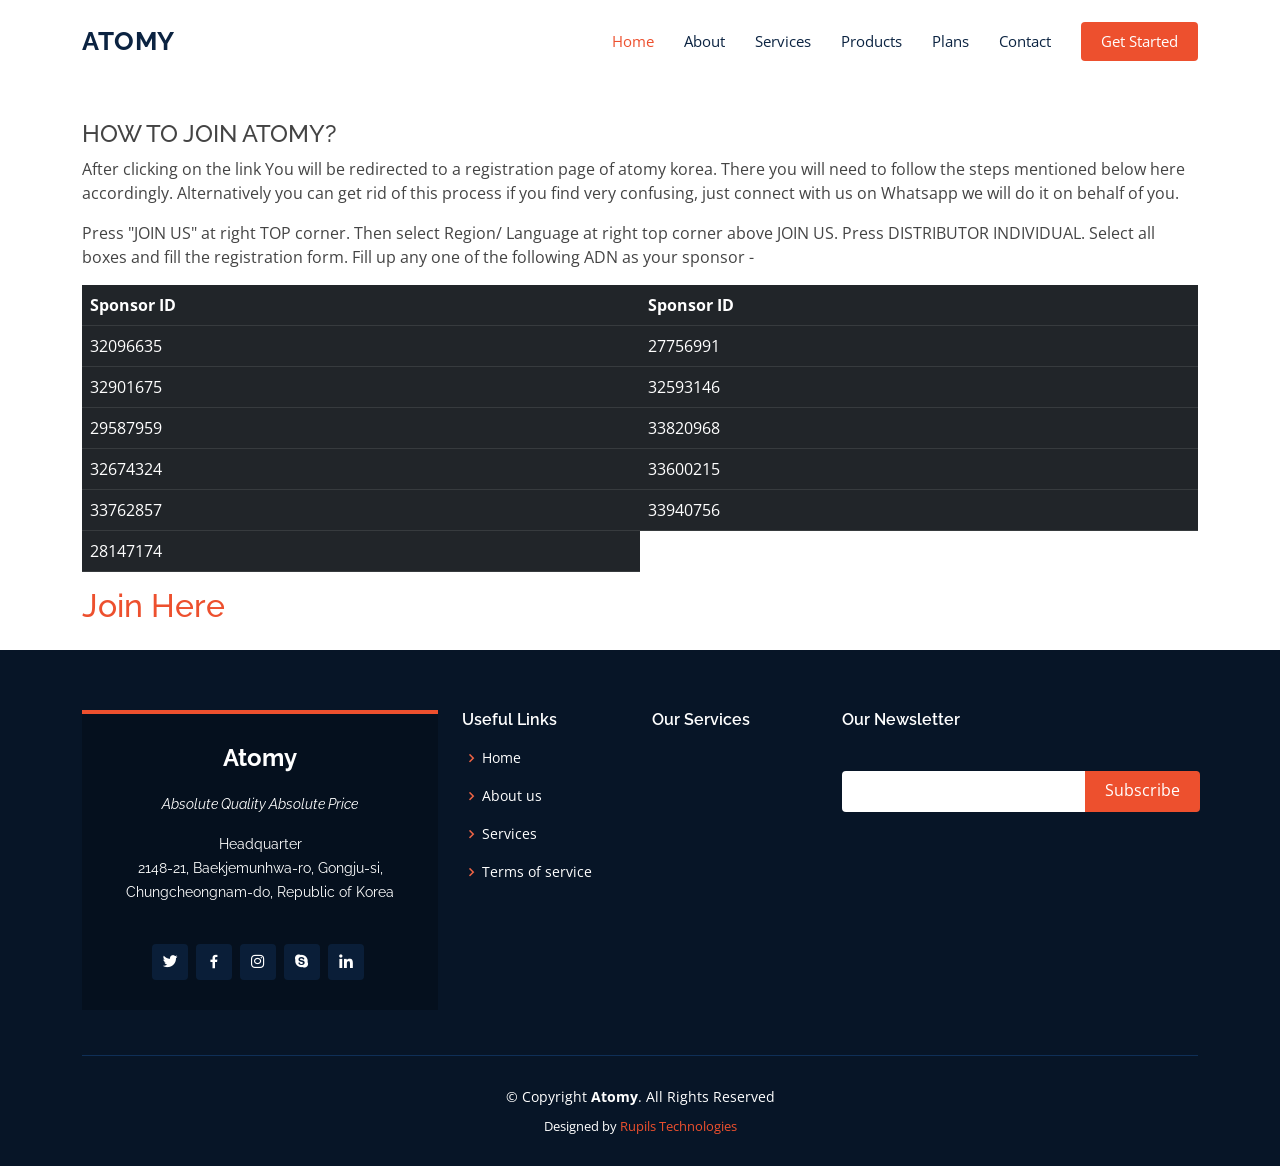
==== joinatomy.html @ 1736ab3d "align JOIN  link" ====
<!DOCTYPE html>
<html lang="en">

<head>
  <meta charset="utf-8">
  <meta content="width=device-width, initial-scale=1.0" name="viewport">

  <title>Atomy Korea</title>
  <meta content="" name="description">
  <meta content="" name="keywords">

  <!-- Favicons -->
  <link href="assets/img/favicon.png" rel="icon">
  <link href="assets/img/apple-touch-icon.png" rel="apple-touch-icon">

  <!-- Google Fonts -->
  <link href="https://fonts.googleapis.com/css?family=Open+Sans:300,300i,400,400i,600,600i,700,700i|Raleway:300,300i,400,400i,500,500i,600,600i,700,700i|Poppins:300,300i,400,400i,500,500i,600,600i,700,700i" rel="stylesheet">

  <!-- Vendor CSS Files -->
  <link href="assets/vendor/animate.css/animate.min.css" rel="stylesheet">
  <link href="assets/vendor/aos/aos.css" rel="stylesheet">
  <link href="assets/vendor/bootstrap/css/bootstrap.min.css" rel="stylesheet">
  <link href="assets/vendor/bootstrap-icons/bootstrap-icons.css" rel="stylesheet">
  <link href="assets/vendor/boxicons/css/boxicons.min.css" rel="stylesheet">
  <link href="assets/vendor/glightbox/css/glightbox.min.css" rel="stylesheet">
  <link href="assets/vendor/remixicon/remixicon.css" rel="stylesheet">
  <link href="assets/vendor/swiper/swiper-bundle.min.css" rel="stylesheet">

  <!-- Template Main CSS File -->
  <link href="assets/css/style.css" rel="stylesheet">

  <!-- =======================================================
  * Template Name: Multi - v4.9.1
  * Template URL: https://bootstrapmade.com/multi-responsive-bootstrap-template/
  * Author: BootstrapMade.com
  * License: https://bootstrapmade.com/license/
  ======================================================== -->
</head>

<body>

  <!-- ======= Header ======= -->
  <header id="header" class="fixed-top">
    <div class="container d-flex align-items-center justify-content-between">

      <h1 class="logo"><a href="index.html">Atomy</a></h1>
      <!-- Uncomment below if you prefer to use an image logo -->
      <!-- <a href="index.html" class="logo"><img src="assets/img/logo.png" alt="" class="img-fluid"></a>-->

      <nav id="navbar" class="navbar">
        <ul>
          <li><a class="nav-link scrollto active" href="#hero">Home</a></li>
          <li><a class="nav-link scrollto" href="#about">About</a></li>
          <li><a class="nav-link scrollto" href="#services">Services</a></li>
          <li><a class="nav-link scrollto " href="#products">Products</a></li>
          <li><a class="nav-link scrollto " href="#products">Plans</a></li>
          
          <!-- <li><a class="nav-link scrollto" href="#team">Team</a></li> -->
          <!-- <li class="dropdown"><a href="#"><span>Drop Down</span> <i class="bi bi-chevron-down"></i></a>
            <ul>
              <li><a href="#">Drop Down 1</a></li>
              <li class="dropdown"><a href="#"><span>Deep Drop Down</span> <i class="bi bi-chevron-right"></i></a>
                <ul>
                  <li><a href="#">Deep Drop Down 1</a></li>
                  <li><a href="#">Deep Drop Down 2</a></li>
                  <li><a href="#">Deep Drop Down 3</a></li>
                  <li><a href="#">Deep Drop Down 4</a></li>
                  <li><a href="#">Deep Drop Down 5</a></li>
                </ul>
              </li>
              <li><a href="#">Drop Down 2</a></li>
              <li><a href="#">Drop Down 3</a></li>
              <li><a href="#">Drop Down 4</a></li>
            </ul>
          </li> -->
          <li><a class="nav-link scrollto" href="#contact">Contact</a></li>
          <li><a class="getstarted scrollto" href="#about">Get Started</a></li>
        </ul>
        <i class="bi bi-list mobile-nav-toggle"></i>
      </nav><!-- .navbar -->

    </div>
  </header><!-- End Header -->

  <main class="mt-5 pt-2">

    <div class="container py-3 mt-5">
      <div class="row">
      <div>
        <h4>HOW TO JOIN ATOMY?</h4>
        <p>After clicking on the link You will be redirected to a registration page of atomy korea.

        There you will need to follow the steps mentioned below here accordingly.
        Alternatively you can get rid of this process if you find very confusing, just connect with us on Whatsapp we will do it on behalf of you.
        </p>

        <p>
          Press "JOIN US" at right TOP corner. Then select Region/ Language at right top  corner above JOIN US. Press DISTRIBUTOR INDIVIDUAL. 
          Select all boxes and fill the registration form. Fill up any one of the following ADN as your sponsor - 

          <!-- <strong><h3>32096635, 27756991, 29587959, 33820968, 32901675, 32593146, 32674324, 33762857, 33940756, 28147174, 33600215</h3></strong> -->
        </p>
        <table class="table table-dark">
          <thead>
            <tr>
              <th scope="col">Sponsor ID</th>
              <th scope="col">Sponsor ID</th>
            </tr>
          </thead>
          <tbody>

          <tr>
            <td>32096635</td>
            <td>27756991</td>            
          </tr>
          <tr>
            <td>32901675</td>
            <td>32593146</td>            
          </tr>
          <tr>
            <td>29587959</td>
            <td>33820968</td>
          </tr>
          <tr>
            <td>32674324</td>
            <td>33600215</td>
          </tr>
          <tr>
            <td>33762857</td>
            <td>33940756</td>
          </tr>
          <tr><td>28147174</td></tr>
          <tr></tr>
          <tr></tr>
          <tr></tr>
        </tbody>

        </table> 
        <h2>

          <a class="align-self-center mr-3" href="https://www.atomy.com/us/Home/Account/MemberJoin" >Join Here</a>
        </h2>

        <div class="mt-2">
          
        </div>


      </div>
    </div>
  </div>
</main>

  <!-- ======= Footer ======= -->
  <footer id="footer">
    <div class="footer-top">
      <div class="container">
        <div class="row">

          <div class="col-lg-4 col-md-6">
            <div class="footer-info">
              <h3>Atomy</h3>
              <p class="pb-3"><em>Absolute Quality Absolute Price</em></p>
              <p>
                Headquarter <br>
                2148-21, Baekjemunhwa-ro, Gongju-si, <br> Chungcheongnam-do, Republic of Korea<br><br>
                <!-- <strong>Phone:</strong> +1 5589 55488 55<br> -->
                <!-- <strong>Email:</strong> info@example.com<br> -->
              </p>
              <div class="social-links mt-3">
                <a href="#" class="twitter"><i class="bx bxl-twitter"></i></a>
                <a href="#" class="facebook"><i class="bx bxl-facebook"></i></a>
                <a href="#" class="instagram"><i class="bx bxl-instagram"></i></a>
                <a href="#" class="google-plus"><i class="bx bxl-skype"></i></a>
                <a href="#" class="linkedin"><i class="bx bxl-linkedin"></i></a>
              </div>
            </div>
          </div>

          <div class="col-lg-2 col-md-6 footer-links">
            <h4>Useful Links</h4>
            <ul>
              <li><i class="bx bx-chevron-right"></i> <a href="#">Home</a></li>
              <li><i class="bx bx-chevron-right"></i> <a href="#">About us</a></li>
              <li><i class="bx bx-chevron-right"></i> <a href="#">Services</a></li>
              <li><i class="bx bx-chevron-right"></i> <a href="#">Terms of service</a></li>
              <!-- <li><i class="bx bx-chevron-right"></i> <a href="#">Privacy policy</a></li> -->
            </ul>
          </div>

          <div class="col-lg-2 col-md-6 footer-links">
            <h4>Our Services</h4>
            <ul>
              <!-- <li><i class="bx bx-chevron-right"></i> <a href="#">Web Design</a></li>
              <li><i class="bx bx-chevron-right"></i> <a href="#">Web Development</a></li>
              <li><i class="bx bx-chevron-right"></i> <a href="#">Product Management</a></li>
              <li><i class="bx bx-chevron-right"></i> <a href="#">Marketing</a></li>
              <li><i class="bx bx-chevron-right"></i> <a href="#">Graphic Design</a></li> -->
            </ul>
          </div>

          <div class="col-lg-4 col-md-6 footer-newsletter">
            <h4>Our Newsletter</h4>
            <p></p>
            <form action="" method="post">
              <input type="email" name="email"><input type="submit" value="Subscribe">
            </form>

          </div>

        </div>
      </div>
    </div>

    <div class="container">
      <div class="copyright">
        &copy; Copyright <strong><span>Atomy</span></strong>. All Rights Reserved
      </div>
      <div class="credits">
        <!-- All the links in the footer should remain intact. -->
        <!-- You can delete the links only if you purchased the pro version. -->
        <!-- Licensing information: https://bootstrapmade.com/license/ -->
        <!-- Purchase the pro version with working PHP/AJAX contact form: https://bootstrapmade.com/multi-responsive-bootstrap-template/ -->
        Designed by <a href="https://rupils.in/">Rupils Technologies</a>
      </div>
    </div>
  </footer><!-- End Footer -->

  <div id="preloader"></div>
  <a href="#" class="back-to-top d-flex align-items-center justify-content-center"><i class="bi bi-arrow-up-short"></i></a>

  <!-- Vendor JS Files -->
  <script src="assets/vendor/purecounter/purecounter_vanilla.js"></script>
  <script src="assets/vendor/aos/aos.js"></script>
  <script src="assets/vendor/bootstrap/js/bootstrap.bundle.min.js"></script>
  <script src="assets/vendor/glightbox/js/glightbox.min.js"></script>
  <script src="assets/vendor/isotope-layout/isotope.pkgd.min.js"></script>
  <script src="assets/vendor/swiper/swiper-bundle.min.js"></script>
  <script src="assets/vendor/php-email-form/validate.js"></script>

  <!-- Template Main JS File -->
  <script src="assets/js/main.js"></script>

</body>

</html>
---- assets/css/style.css ----
/**
* Template Name: Multi - v4.9.1
* Template URL: https://bootstrapmade.com/multi-responsive-bootstrap-template/
* Author: BootstrapMade.com
* License: https://bootstrapmade.com/license/
*/

/*--------------------------------------------------------------
# General
--------------------------------------------------------------*/
body {
  font-family: "Open Sans", sans-serif;
  color: #444444;
}

a {
  color: #ed502e;
  text-decoration: none;
}

a:hover {
  color: #f1775d;
  text-decoration: none;
}

h1,
h2,
h3,
h4,
h5,
h6 {
  font-family: "Raleway", sans-serif;
}

/*--------------------------------------------------------------
# Preloader
--------------------------------------------------------------*/
#preloader {
  position: fixed;
  top: 0;
  left: 0;
  right: 0;
  bottom: 0;
  z-index: 9999;
  overflow: hidden;
  background: #fff;
}

#preloader:before {
  content: "";
  position: fixed;
  top: calc(50% - 30px);
  left: calc(50% - 30px);
  border: 6px solid #ed502e;
  border-top-color: white;
  border-radius: 50%;
  width: 60px;
  height: 60px;
  -webkit-animation: animate-preloader 1s linear infinite;
  animation: animate-preloader 1s linear infinite;
}

@-webkit-keyframes animate-preloader {
  0% {
    transform: rotate(0deg);
  }

  100% {
    transform: rotate(360deg);
  }
}

@keyframes animate-preloader {
  0% {
    transform: rotate(0deg);
  }

  100% {
    transform: rotate(360deg);
  }
}

/*--------------------------------------------------------------
# Back to top button
--------------------------------------------------------------*/
.back-to-top {
  position: fixed;
  visibility: hidden;
  opacity: 0;
  right: 15px;
  bottom: 15px;
  z-index: 996;
  background: #ed502e;
  width: 40px;
  height: 40px;
  border-radius: 4px;
  transition: all 0.4s;
}

.back-to-top i {
  font-size: 28px;
  color: #fff;
  line-height: 0;
}

.back-to-top:hover {
  background: #f06f54;
  color: #fff;
}

.back-to-top.active {
  visibility: visible;
  opacity: 1;
}

/*--------------------------------------------------------------
# Header
--------------------------------------------------------------*/
#header {
  background: #fff;
  transition: all 0.5s;
  z-index: 997;
  padding: 20px 0;
}

#header.header-scrolled {
  padding: 12px 0;
  box-shadow: 0px 2px 15px rgba(0, 0, 0, 0.1);
}

#header .logo {
  font-size: 26px;
  margin: 0;
  padding: 0;
  line-height: 1;
  font-weight: 700;
  letter-spacing: 0.5px;
  text-transform: uppercase;
}

#header .logo a {
  color: #0b2341;
}

#header .logo img {
  max-height: 40px;
}

/*--------------------------------------------------------------
# Navigation Menu
--------------------------------------------------------------*/
/**
* Desktop Navigation 
*/
.navbar {
  padding: 0;
}

.navbar ul {
  margin: 0;
  padding: 0;
  display: flex;
  list-style: none;
  align-items: center;
}

.navbar li {
  position: relative;
}

.navbar a,
.navbar a:focus {
  display: flex;
  align-items: center;
  justify-content: space-between;
  padding: 10px 0 10px 30px;
  font-size: 15px;
  color: #0b2341;
  white-space: nowrap;
  transition: 0.3s;
}

.navbar a i,
.navbar a:focus i {
  font-size: 12px;
  line-height: 0;
  margin-left: 5px;
}

.navbar a:hover,
.navbar .active,
.navbar .active:focus,
.navbar li:hover>a {
  color: #ed502e;
}

.navbar .getstarted,
.navbar .getstarted:focus {
  background: #ed502e;
  padding: 8px 20px;
  margin-left: 30px;
  border-radius: 4px;
  color: #fff;
}

.navbar .getstarted:hover,
.navbar .getstarted:focus:hover {
  color: #fff;
  background: #ef6445;
}

.navbar .dropdown ul {
  display: block;
  position: absolute;
  left: 14px;
  top: calc(100% + 30px);
  margin: 0;
  padding: 10px 0;
  z-index: 99;
  opacity: 0;
  visibility: hidden;
  background: #fff;
  box-shadow: 0px 0px 30px rgba(127, 137, 161, 0.25);
  transition: 0.3s;
}

.navbar .dropdown ul li {
  min-width: 200px;
}

.navbar .dropdown ul a {
  padding: 10px 20px;
  text-transform: none;
}

.navbar .dropdown ul a i {
  font-size: 12px;
}

.navbar .dropdown ul a:hover,
.navbar .dropdown ul .active:hover,
.navbar .dropdown ul li:hover>a {
  color: #ed502e;
}

.navbar .dropdown:hover>ul {
  opacity: 1;
  top: 100%;
  visibility: visible;
}

.navbar .dropdown .dropdown ul {
  top: 0;
  left: calc(100% - 30px);
  visibility: hidden;
}

.navbar .dropdown .dropdown:hover>ul {
  opacity: 1;
  top: 0;
  left: 100%;
  visibility: visible;
}

@media (max-width: 1366px) {
  .navbar .dropdown .dropdown ul {
    left: -90%;
  }

  .navbar .dropdown .dropdown:hover>ul {
    left: -100%;
  }
}

/**
* Mobile Navigation 
*/
.mobile-nav-toggle {
  color: #0b2341;
  font-size: 28px;
  cursor: pointer;
  display: none;
  line-height: 0;
  transition: 0.5s;
}

.mobile-nav-toggle.bi-x {
  color: #fff;
}

@media (max-width: 991px) {
  .mobile-nav-toggle {
    display: block;
  }

  .navbar ul {
    display: none;
  }
}

.navbar-mobile {
  position: fixed;
  overflow: hidden;
  top: 0;
  right: 0;
  left: 0;
  bottom: 0;
  background: rgba(4, 12, 21, 0.9);
  transition: 0.3s;
  z-index: 999;
}

.navbar-mobile .mobile-nav-toggle {
  position: absolute;
  top: 15px;
  right: 15px;
}

.navbar-mobile ul {
  display: block;
  position: absolute;
  top: 55px;
  right: 15px;
  bottom: 15px;
  left: 15px;
  padding: 10px 0;
  background-color: #fff;
  overflow-y: auto;
  transition: 0.3s;
}

.navbar-mobile a,
.navbar-mobile a:focus {
  padding: 10px 20px;
  font-size: 15px;
  color: #0b2341;
}

.navbar-mobile a:hover,
.navbar-mobile .active,
.navbar-mobile li:hover>a {
  color: #ed502e;
}

.navbar-mobile .getstarted,
.navbar-mobile .getstarted:focus {
  margin: 15px;
}

.navbar-mobile .dropdown ul {
  position: static;
  display: none;
  margin: 10px 20px;
  padding: 10px 0;
  z-index: 99;
  opacity: 1;
  visibility: visible;
  background: #fff;
  box-shadow: 0px 0px 30px rgba(127, 137, 161, 0.25);
}

.navbar-mobile .dropdown ul li {
  min-width: 200px;
}

.navbar-mobile .dropdown ul a {
  padding: 10px 20px;
}

.navbar-mobile .dropdown ul a i {
  font-size: 12px;
}

.navbar-mobile .dropdown ul a:hover,
.navbar-mobile .dropdown ul .active:hover,
.navbar-mobile .dropdown ul li:hover>a {
  color: #ed502e;
}

.navbar-mobile .dropdown>.dropdown-active {
  display: block;
}

/*--------------------------------------------------------------
# Hero Section
--------------------------------------------------------------*/
#hero {
  width: 100%;
  height: 100vh;
  background-color: rgba(4, 12, 21, 0.8);
  overflow: hidden;
  position: relative;
}

#hero .carousel,
#hero .carousel-inner,
#hero .carousel-item,
#hero .carousel-item::before {
  position: absolute;
  top: 0;
  right: 0;
  left: 0;
  bottom: 0;
}

#hero .carousel-item {
  background-size: cover;
  background-position: top center;
  background-repeat: no-repeat;
}

#hero .carousel-item::before {
  content: "";
  background-color: rgba(4, 12, 21, 0.5);
}

#hero .carousel-container {
  display: flex;
  align-items: center;
  position: absolute;
  bottom: 0;
  top: 82px;
  left: 50px;
  right: 50px;
}

#hero h2 {
  color: #fff;
  margin: 0;
  font-size: 48px;
  font-weight: 700;
}

#hero p {
  -webkit-animation-delay: 0.4s;
  animation-delay: 0.4s;
  color: #fff;
  margin-top: 10px;
}

@media (min-width: 1200px) {
  #hero p {
    width: 50%;
  }
}

#hero .carousel-inner .carousel-item {
  transition-property: opacity;
  background-position: center top;
}

#hero .carousel-inner .carousel-item,
#hero .carousel-inner .active.carousel-item-start,
#hero .carousel-inner .active.carousel-item-end {
  opacity: 0;
}

#hero .carousel-inner .active,
#hero .carousel-inner .carousel-item-next.carousel-item-start,
#hero .carousel-inner .carousel-item-prev.carousel-item-end {
  opacity: 1;
  transition: 0.5s;
}

#hero .carousel-inner .carousel-item-next,
#hero .carousel-inner .carousel-item-prev,
#hero .carousel-inner .active.carousel-item-start,
#hero .carousel-inner .active.carousel-item-end {
  left: 0;
  transform: translate3d(0, 0, 0);
}

#hero .carousel-control-next-icon,
#hero .carousel-control-prev-icon {
  background: none;
  font-size: 30px;
  line-height: 0;
  width: auto;
  height: auto;
  background: rgba(255, 255, 255, 0.2);
  border-radius: 50px;
  transition: 0.3s;
  color: rgba(255, 255, 255, 0.5);
  width: 54px;
  height: 54px;
  display: flex;
  align-items: center;
  justify-content: center;
}

#hero .carousel-control-next-icon:hover,
#hero .carousel-control-prev-icon:hover {
  background: rgba(255, 255, 255, 0.3);
  color: rgba(255, 255, 255, 0.8);
}

#hero .carousel-indicators li {
  cursor: pointer;
  background: #fff;
  overflow: hidden;
  border: 0;
  width: 12px;
  height: 12px;
  border-radius: 50px;
  opacity: 0.6;
  transition: 0.3s;
}

#hero .carousel-indicators li.active {
  opacity: 1;
  background: #ed502e;
}

#hero .btn-get-started {
  font-family: "Raleway", sans-serif;
  font-weight: 500;
  font-size: 14px;
  letter-spacing: 1px;
  display: inline-block;
  padding: 14px 32px;
  border-radius: 4px;
  transition: 0.5s;
  line-height: 1;
  color: #fff;
  -webkit-animation-delay: 0.8s;
  animation-delay: 0.8s;
  background: #ed502e;
  margin-top: 15px;
}

#hero .btn-get-started:hover {
  background: #ef6445;
}

@media (max-width: 992px) {
  #hero {
    height: 100vh;
  }

  #hero .carousel-container {
    text-align: center;
    top: 74px;
  }
}

@media (max-width: 768px) {
  #hero h2 {
    font-size: 30px;
  }
}

@media (min-width: 1024px) {

  #hero .carousel-control-prev,
  #hero .carousel-control-next {
    width: 5%;
  }
}

@media (max-height: 500px) {
  #hero {
    height: 120vh;
  }
}

/*--------------------------------------------------------------
# Sections General
--------------------------------------------------------------*/
section {
  padding: 60px 0;
}

.section-bg {
  background-color: #f6f9fd;
}

.section-title {
  padding-bottom: 40px;
}

.section-title h2 {
  font-size: 14px;
  font-weight: 500;
  padding: 0;
  line-height: 1px;
  margin: 0 0 5px 0;
  letter-spacing: 2px;
  text-transform: uppercase;
  color: #aaaaaa;
  font-family: "Poppins", sans-serif;
}

.section-title h2::after {
  content: "";
  width: 120px;
  height: 1px;
  display: inline-block;
  background: #f38b74;
  margin: 4px 10px;
}

.section-title p {
  margin: 0;
  margin: 0;
  font-size: 36px;
  font-weight: 700;
  text-transform: uppercase;
  font-family: "Poppins", sans-serif;
  color: #0f2f57;
}

/*--------------------------------------------------------------
# About
--------------------------------------------------------------*/
.about .content h3 {
  font-weight: 600;
  font-size: 26px;
}

.about .content ul {
  list-style: none;
  padding: 0;
}

.about .content ul li {
  padding-left: 28px;
  position: relative;
}

.about .content ul li+li {
  margin-top: 10px;
}

.about .content ul i {
  position: absolute;
  left: 0;
  top: 2px;
  font-size: 20px;
  color: #ed502e;
  line-height: 1;
}

.about .content p:last-child {
  margin-bottom: 0;
}

.about .content .btn-learn-more {
  font-family: "Raleway", sans-serif;
  font-weight: 600;
  font-size: 14px;
  letter-spacing: 1px;
  display: inline-block;
  padding: 12px 32px;
  border-radius: 5px;
  transition: 0.3s;
  line-height: 1;
  color: #ed502e;
  -webkit-animation-delay: 0.8s;
  animation-delay: 0.8s;
  margin-top: 6px;
  border: 2px solid #ed502e;
}

.about .content .btn-learn-more:hover {
  background: #ed502e;
  color: #fff;
  text-decoration: none;
}

/*--------------------------------------------------------------
# Counts
--------------------------------------------------------------*/
.counts {
  padding-top: 0;
}

.counts .count-box {
  box-shadow: -10px -5px 40px 0 rgba(0, 0, 0, 0.1);
  padding: 30px;
  width: 100%;
}

.counts .count-box i {
  display: block;
  font-size: 30px;
  color: #ed502e;
  float: left;
}

.counts .count-box span {
  font-size: 42px;
  line-height: 24px;
  display: block;
  font-weight: 700;
  color: #0b2341;
  margin-left: 50px;
}

.counts .count-box p {
  padding: 30px 0 0 0;
  margin: 0;
  font-family: "Raleway", sans-serif;
  font-size: 14px;
}

.counts .count-box a {
  font-weight: 600;
  display: block;
  margin-top: 20px;
  color: #164682;
  font-size: 15px;
  font-family: "Poppins", sans-serif;
  transition: ease-in-out 0.3s;
}

.counts .count-box a:hover {
  color: #2169c4;
}

/*--------------------------------------------------------------
# Why Us
--------------------------------------------------------------*/
.why-us {
  padding: 0;
}

.why-us .content {
  padding: 60px 100px 0 100px;
}

.why-us .content h3 {
  font-weight: 400;
  font-size: 34px;
  color: #123a6d;
}

.why-us .content h4 {
  font-size: 20px;
  font-weight: 700;
  margin-top: 5px;
}

.why-us .content p {
  font-size: 15px;
  color: #848484;
}

.why-us .video-box {
  background-size: cover;
  background-repeat: no-repeat;
  background-position: center center;
  min-height: 400px;
  position: relative;
}

.why-us .accordion-list {
  padding: 0 100px 60px 100px;
}

.why-us .accordion-list ul {
  padding: 0;
  list-style: none;
}

.why-us .accordion-list li+li {
  margin-top: 15px;
}

.why-us .accordion-list li {
  padding: 20px;
  background: #fff;
  border-radius: 4px;
}

.why-us .accordion-list a {
  display: block;
  position: relative;
  font-family: "Poppins", sans-serif;
  font-size: 16px;
  line-height: 24px;
  font-weight: 500;
  padding-right: 30px;
  outline: none;
  color: #0b2341;
  cursor: pointer;
}

.why-us .accordion-list span {
  color: #ed502e;
  font-weight: 600;
  font-size: 18px;
  padding-right: 10px;
}

.why-us .accordion-list i {
  font-size: 24px;
  position: absolute;
  right: 0;
  top: 0;
}

.why-us .accordion-list p {
  margin-bottom: 0;
  padding: 10px 0 0 0;
}

.why-us .accordion-list .icon-show {
  display: none;
}

.why-us .accordion-list a.collapsed {
  color: #0b2341;
}

.why-us .accordion-list a.collapsed:hover {
  color: #ed502e;
}

.why-us .accordion-list a.collapsed .icon-show {
  display: inline-block;
}

.why-us .accordion-list a.collapsed .icon-close {
  display: none;
}

.why-us .play-btn {
  width: 94px;
  height: 94px;
  background: radial-gradient(#ed502e 50%, rgba(237, 80, 46, 0.4) 52%);
  border-radius: 50%;
  display: block;
  position: absolute;
  left: calc(50% - 47px);
  top: calc(50% - 47px);
  overflow: hidden;
}

.why-us .play-btn::after {
  content: "";
  position: absolute;
  left: 50%;
  top: 50%;
  transform: translateX(-40%) translateY(-50%);
  width: 0;
  height: 0;
  border-top: 10px solid transparent;
  border-bottom: 10px solid transparent;
  border-left: 15px solid #fff;
  z-index: 100;
  transition: all 400ms cubic-bezier(0.55, 0.055, 0.675, 0.19);
}

.why-us .play-btn::before {
  content: "";
  position: absolute;
  width: 120px;
  height: 120px;
  -webkit-animation-delay: 0s;
  animation-delay: 0s;
  -webkit-animation: pulsate-btn 2s;
  animation: pulsate-btn 2s;
  -webkit-animation-direction: forwards;
  animation-direction: forwards;
  -webkit-animation-iteration-count: infinite;
  animation-iteration-count: infinite;
  -webkit-animation-timing-function: steps;
  animation-timing-function: steps;
  opacity: 1;
  border-radius: 50%;
  border: 5px solid rgba(237, 80, 46, 0.7);
  top: -15%;
  left: -15%;
  background: rgba(198, 16, 0, 0);
}

.why-us .play-btn:hover::after {
  border-left: 15px solid #ed502e;
  transform: scale(20);
}

.why-us .play-btn:hover::before {
  content: "";
  position: absolute;
  left: 50%;
  top: 50%;
  transform: translateX(-40%) translateY(-50%);
  width: 0;
  height: 0;
  border: none;
  border-top: 10px solid transparent;
  border-bottom: 10px solid transparent;
  border-left: 15px solid #fff;
  z-index: 200;
  -webkit-animation: none;
  animation: none;
  border-radius: 0;
}

@media (max-width: 1024px) {

  .why-us .content,
  .why-us .accordion-list {
    padding-left: 0;
    padding-right: 0;
  }
}

@media (max-width: 992px) {
  .why-us .content {
    padding-top: 30px;
  }

  .why-us .accordion-list {
    padding-bottom: 30px;
  }
}

@-webkit-keyframes pulsate-btn {
  0% {
    transform: scale(0.6, 0.6);
    opacity: 1;
  }

  100% {
    transform: scale(1, 1);
    opacity: 0;
  }
}

@keyframes pulsate-btn {
  0% {
    transform: scale(0.6, 0.6);
    opacity: 1;
  }

  100% {
    transform: scale(1, 1);
    opacity: 0;
  }
}

/*--------------------------------------------------------------
# Services
--------------------------------------------------------------*/
.services .icon-box {
  text-align: center;
  background: #fefefe;
  box-shadow: 0px 5px 90px 0px rgba(110, 123, 131, 0.1);
  padding: 80px 20px;
  transition: all ease-in-out 0.3s;
}

.services .icon-box .icon {
  margin: 0 auto;
  width: 64px;
  height: 64px;
  background: #ed502e;
  border-radius: 5px;
  transition: all 0.3s ease-out 0s;
  display: flex;
  align-items: center;
  justify-content: center;
  margin-bottom: 20px;
  transform-style: preserve-3d;
  position: relative;
  z-index: 2;
}

.services .icon-box .icon i {
  color: #fff;
  font-size: 28px;
}

.services .icon-box .icon::before {
  position: absolute;
  content: "";
  left: -8px;
  top: -8px;
  height: 100%;
  width: 100%;
  background: #f9c6bb;
  border-radius: 5px;
  transition: all 0.3s ease-out 0s;
  transform: translateZ(-1px);
  z-index: 1;
}

.services .icon-box h4 {
  font-weight: 700;
  margin-bottom: 15px;
  font-size: 24px;
}

.services .icon-box h4 a {
  color: #0b2341;
}

.services .icon-box p {
  line-height: 24px;
  font-size: 14px;
  margin-bottom: 0;
}

.services .icon-box:hover {
  background: #ed502e;
  border-color: #ed502e;
}

.services .icon-box:hover .icon {
  background: #fff;
}

.services .icon-box:hover .icon i {
  color: #ed502e;
}

.services .icon-box:hover .icon::before {
  background: #f1775d;
}

.services .icon-box:hover h4 a,
.services .icon-box:hover p {
  color: #fff;
}

/*--------------------------------------------------------------
# Testimonials
--------------------------------------------------------------*/
.testimonials .testimonial-wrap {
  padding-left: 50px;
}

.testimonials .testimonials-carousel,
.testimonials .testimonials-slider {
  overflow: hidden;
}

.testimonials .testimonial-item {
  box-sizing: content-box;
  padding: 30px 30px 30px 60px;
  margin: 30px 15px;
  min-height: 200px;
  box-shadow: 0px 0px 20px 0px rgba(11, 35, 65, 0.1);
  position: relative;
  background: #fff;
}

.testimonials .testimonial-item .testimonial-img {
  width: 90px;
  border-radius: 10px;
  border: 6px solid #fff;
  position: absolute;
  left: -45px;
}

.testimonials .testimonial-item h3 {
  font-size: 18px;
  font-weight: bold;
  margin: 10px 0 5px 0;
  color: #111;
}

.testimonials .testimonial-item h4 {
  font-size: 14px;
  color: #999;
  margin: 0;
}

.testimonials .testimonial-item .quote-icon-left,
.testimonials .testimonial-item .quote-icon-right {
  color: #fdedea;
  font-size: 26px;
}

.testimonials .testimonial-item .quote-icon-left {
  display: inline-block;
  left: -5px;
  position: relative;
}

.testimonials .testimonial-item .quote-icon-right {
  display: inline-block;
  right: -5px;
  position: relative;
  top: 10px;
}

.testimonials .testimonial-item p {
  font-style: italic;
  margin: 15px auto 15px auto;
}

.testimonials .swiper-pagination {
  margin-top: 20px;
  position: relative;
}

.testimonials .swiper-pagination .swiper-pagination-bullet {
  width: 12px;
  height: 12px;
  background-color: #fff;
  opacity: 1;
  border: 1px solid #ed502e;
}

.testimonials .swiper-pagination .swiper-pagination-bullet-active {
  background-color: #ed502e;
}

/*--------------------------------------------------------------
# Cta
--------------------------------------------------------------*/
.cta {
  padding: 80px 0;
  background: #0b2341;
}

.cta h3 {
  color: #fff;
  font-size: 28px;
  font-weight: 700;
}

.cta p {
  color: #fff;
}

.cta .cta-btn {
  font-family: "Raleway", sans-serif;
  font-weight: 600;
  font-size: 14px;
  letter-spacing: 1px;
  display: inline-block;
  padding: 10px 35px;
  border-radius: 4px;
  transition: 0.5s;
  margin-top: 10px;
  border: 2px solid #ed502e;
  color: #fff;
}

.cta .cta-btn:hover {
  background: #ed502e;
  border: 2px solid #ed502e;
}

/*--------------------------------------------------------------
# Portfolio
--------------------------------------------------------------*/
.portfolio #portfolio-flters {
  padding: 0;
  margin: 0 auto 25px auto;
  list-style: none;
  text-align: center;
  border-radius: 50px;
}

.portfolio #portfolio-flters li {
  cursor: pointer;
  display: inline-block;
  padding: 10px 15px;
  font-size: 14px;
  font-weight: 600;
  line-height: 1;
  text-transform: uppercase;
  color: #0b2341;
  margin-bottom: 5px;
  transition: all 0.3s ease-in-out;
}

.portfolio #portfolio-flters li:hover,
.portfolio #portfolio-flters li.filter-active {
  color: #ed502e;
}

.portfolio #portfolio-flters li:last-child {
  margin-right: 0;
}

.portfolio .portfolio-item {
  margin-bottom: 30px;
}

.portfolio .portfolio-item .portfolio-info {
  opacity: 0;
  position: absolute;
  left: 30px;
  right: 30px;
  bottom: 0;
  z-index: 3;
  transition: all ease-in-out 0.3s;
  background: rgba(255, 255, 255, 0.9);
  padding: 15px;
}

.portfolio .portfolio-item .portfolio-info h4 {
  font-size: 18px;
  color: #fff;
  font-weight: 600;
  color: #0b2341;
}

.portfolio .portfolio-item .portfolio-info p {
  color: #1a5298;
  font-size: 14px;
  margin-bottom: 0;
}

.portfolio .portfolio-item .portfolio-info .preview-link,
.portfolio .portfolio-item .portfolio-info .details-link {
  position: absolute;
  right: 40px;
  font-size: 24px;
  top: calc(50% - 18px);
  color: #123a6d;
}

.portfolio .portfolio-item .portfolio-info .preview-link:hover,
.portfolio .portfolio-item .portfolio-info .details-link:hover {
  color: #ed502e;
}

.portfolio .portfolio-item .portfolio-info .details-link {
  right: 10px;
}

.portfolio .portfolio-item .portfolio-links {
  opacity: 0;
  left: 0;
  right: 0;
  text-align: center;
  z-index: 3;
  position: absolute;
  transition: all ease-in-out 0.3s;
}

.portfolio .portfolio-item .portfolio-links a {
  color: #fff;
  margin: 0 2px;
  font-size: 28px;
  display: inline-block;
  transition: 0.3s;
}

.portfolio .portfolio-item .portfolio-links a:hover {
  color: #f59f8c;
}

.portfolio .portfolio-item:hover .portfolio-info {
  opacity: 1;
  bottom: 20px;
}

/*--------------------------------------------------------------
# Portfolio Details
--------------------------------------------------------------*/
.portfolio-details {
  padding-top: 40px;
}

.portfolio-details .portfolio-details-slider img {
  width: 100%;
}

.portfolio-details .portfolio-details-slider .swiper-pagination {
  margin-top: 20px;
  position: relative;
}

.portfolio-details .portfolio-details-slider .swiper-pagination .swiper-pagination-bullet {
  width: 12px;
  height: 12px;
  background-color: #fff;
  opacity: 1;
  border: 1px solid #ed502e;
}

.portfolio-details .portfolio-details-slider .swiper-pagination .swiper-pagination-bullet-active {
  background-color: #ed502e;
}

.portfolio-details .portfolio-info {
  padding: 30px;
  box-shadow: 0px 0 30px rgba(11, 35, 65, 0.08);
}

.portfolio-details .portfolio-info h3 {
  font-size: 22px;
  font-weight: 700;
  margin-bottom: 20px;
  padding-bottom: 20px;
  border-bottom: 1px solid #eee;
}

.portfolio-details .portfolio-info ul {
  list-style: none;
  padding: 0;
  font-size: 15px;
}

.portfolio-details .portfolio-info ul li+li {
  margin-top: 10px;
}

.portfolio-details .portfolio-description {
  padding-top: 30px;
}

.portfolio-details .portfolio-description h2 {
  font-size: 26px;
  font-weight: 700;
  margin-bottom: 20px;
}

.portfolio-details .portfolio-description p {
  padding: 0;
}

/*--------------------------------------------------------------
# Team
--------------------------------------------------------------*/
.team .member {
  text-align: center;
  margin-bottom: 20px;
  background: #343a40;
  position: relative;
  overflow: hidden;
}

.team .member .member-info {
  opacity: 0;
  position: absolute;
  bottom: 0;
  top: 0;
  left: 0;
  right: 0;
  transition: 0.2s;
}

.team .member .member-info-content {
  position: absolute;
  left: 50px;
  right: 0;
  bottom: 0;
  transition: bottom 0.4s;
}

.team .member .member-info-content h4 {
  font-weight: 700;
  margin-bottom: 2px;
  font-size: 18px;
  color: #fff;
}

.team .member .member-info-content span {
  font-style: italic;
  display: block;
  font-size: 13px;
  color: #fff;
}

.team .member .social {
  position: absolute;
  left: -50px;
  top: 0;
  bottom: 0;
  width: 50px;
  transition: left ease-in-out 0.3s;
  background: rgba(11, 35, 65, 0.5);
  text-align: center;
}

.team .member .social a {
  transition: color 0.3s;
  display: block;
  color: #fff;
  margin-top: 15px;
}

.team .member .social a:hover {
  color: #ed502e;
}

.team .member .social i {
  font-size: 18px;
  margin: 0 2px;
}

.team .member:hover .member-info {
  background: linear-gradient(0deg, rgba(11, 35, 65, 0.9) 0%, rgba(11, 35, 65, 0.8) 20%, rgba(0, 212, 255, 0) 100%);
  opacity: 1;
  transition: 0.4s;
}

.team .member:hover .member-info-content {
  bottom: 30px;
  transition: bottom 0.4s;
}

.team .member:hover .social {
  left: 0;
  transition: left ease-in-out 0.3s;
}

/*--------------------------------------------------------------
# Pricing
--------------------------------------------------------------*/
.pricing .row {
  padding-top: 40px;
}

.pricing .box {
  padding: 80px 40px;
  margin-bottom: 30px;
  box-shadow: 0px 5px 90px 0px rgba(110, 123, 131, 0.1);
  background: #fff;
  text-align: center;
}

.pricing h3 {
  font-weight: 300;
  margin-bottom: 15px;
  font-size: 28px;
}

.pricing h4 {
  font-size: 46px;
  color: #0b2341;
  font-weight: 400;
  font-family: "Open Sans", sans-serif;
  margin-bottom: 25px;
}

.pricing h4 span {
  color: #bababa;
  font-size: 18px;
  display: block;
}

.pricing ul {
  padding: 0;
  list-style: none;
  color: #999;
  text-align: left;
  line-height: 20px;
}

.pricing ul li {
  padding-bottom: 12px;
}

.pricing ul i {
  color: #ed502e;
  font-size: 18px;
  padding-right: 4px;
}

.pricing ul .na {
  color: #ccc;
}

.pricing ul .na i {
  color: #ccc;
}

.pricing ul .na span {
  text-decoration: line-through;
}

.pricing .get-started-btn {
  display: inline-block;
  padding: 10px 40px 11px 40px;
  border-radius: 4px;
  color: #0b2341;
  transition: none;
  font-size: 14px;
  font-weight: 600;
  transition: 0.3s;
  border: 2px solid #0b2341;
  background: #fff;
}

.pricing .get-started-btn:hover {
  background: #0b2341;
  color: #fff;
}

.pricing .featured {
  z-index: 10;
  padding: 100px 40px;
  border: 4px solid #ed502e;
}

.pricing .featured .get-started-btn {
  background: #ed502e;
  color: #fff;
  border-color: #ed502e;
}

.pricing .featured .get-started-btn:hover {
  background: #ef6445;
}

@media (max-width: 992px) {
  .pricing .box {
    max-width: 60%;
    margin: 0 auto 30px auto;
  }
}

@media (max-width: 767px) {
  .pricing .box {
    max-width: 80%;
    margin: 0 auto 30px auto;
  }
}

@media (max-width: 420px) {
  .pricing .box {
    max-width: 100%;
    margin: 0 auto 30px auto;
  }
}

/*--------------------------------------------------------------
# Frequently Asked Questions
--------------------------------------------------------------*/
.faq .faq-item {
  margin: 20px 0;
  padding: 20px 0;
  border-bottom: 1px solid #e9f1fb;
}

.faq .faq-item i {
  color: #669ee5;
  font-size: 20px;
  float: left;
  line-height: 0;
  padding: 13px 0 0 0;
  margin: 0;
}

.faq .faq-item h4 {
  font-size: 16px;
  line-height: 26px;
  font-weight: 500;
  margin: 0 0 10px 28px;
  font-family: "Poppins", sans-serif;
}

.faq .faq-item p {
  font-size: 15px;
}

/*--------------------------------------------------------------
# Contact
--------------------------------------------------------------*/
.contact .info-box {
  color: #0b2341;
  text-align: center;
  box-shadow: 0 0 30px rgba(214, 215, 216, 0.6);
  padding: 20px 0 30px 0;
  background: #fff;
}

.contact .info-box i {
  font-size: 32px;
  color: #ed502e;
  border-radius: 50%;
  padding: 8px;
  border: 2px dotted #fbdad2;
}

.contact .info-box h3 {
  font-size: 20px;
  color: #777777;
  font-weight: 700;
  margin: 10px 0;
}

.contact .info-box p {
  padding: 0;
  line-height: 24px;
  font-size: 14px;
  margin-bottom: 0;
}

.contact .php-email-form {
  box-shadow: 0 0 30px rgba(214, 215, 216, 0.6);
  padding: 30px;
  background: #fff;
}

.contact .php-email-form .error-message {
  display: none;
  color: #fff;
  background: #ed3c0d;
  text-align: left;
  padding: 15px;
  font-weight: 600;
}

.contact .php-email-form .error-message br+br {
  margin-top: 25px;
}

.contact .php-email-form .sent-message {
  display: none;
  color: #fff;
  background: #18d26e;
  text-align: center;
  padding: 15px;
  font-weight: 600;
}

.contact .php-email-form .loading {
  display: none;
  background: #fff;
  text-align: center;
  padding: 15px;
}

.contact .php-email-form .loading:before {
  content: "";
  display: inline-block;
  border-radius: 50%;
  width: 24px;
  height: 24px;
  margin: 0 10px -6px 0;
  border: 3px solid #18d26e;
  border-top-color: #eee;
  -webkit-animation: animate-loading 1s linear infinite;
  animation: animate-loading 1s linear infinite;
}

.contact .php-email-form input,
.contact .php-email-form textarea {
  border-radius: 0;
  box-shadow: none;
  font-size: 14px;
  border-radius: 4px;
}

.contact .php-email-form input:focus,
.contact .php-email-form textarea:focus {
  border-color: #ed502e;
}

.contact .php-email-form input {
  padding: 10px 15px;
}

.contact .php-email-form textarea {
  padding: 12px 15px;
}

.contact .php-email-form button[type=submit] {
  background: #ed502e;
  border: 0;
  padding: 10px 30px;
  border-radius: 4px;
  color: #fff;
  transition: 0.4s;
}

.contact .php-email-form button[type=submit]:hover {
  background: #ef6445;
}

@-webkit-keyframes animate-loading {
  0% {
    transform: rotate(0deg);
  }

  100% {
    transform: rotate(360deg);
  }
}

@keyframes animate-loading {
  0% {
    transform: rotate(0deg);
  }

  100% {
    transform: rotate(360deg);
  }
}

/*--------------------------------------------------------------
# Breadcrumbs
--------------------------------------------------------------*/
.breadcrumbs {
  padding: 15px 0;
  background: #f6f9fd;
  min-height: 40px;
  margin-top: 82px;
}

@media (max-width: 992px) {
  .breadcrumbs {
    margin-top: 74px;
  }
}

.breadcrumbs h2 {
  font-size: 28px;
  font-weight: 600;
  color: #0b2341;
}

.breadcrumbs ol {
  display: flex;
  flex-wrap: wrap;
  list-style: none;
  padding: 0 0 10px 0;
  margin: 0;
  font-size: 14px;
}

.breadcrumbs ol li+li {
  padding-left: 10px;
}

.breadcrumbs ol li+li::before {
  display: inline-block;
  padding-right: 10px;
  color: #123a6d;
  content: "/";
}

/*--------------------------------------------------------------
# Footer
--------------------------------------------------------------*/
#footer {
  background: #071527;
  padding: 0 0 30px 0;
  color: #fff;
  font-size: 14px;
}

#footer .footer-top {
  padding: 60px 0 30px 0;
}

#footer .footer-top .footer-info {
  margin-bottom: 15px;
  background: #05101e;
  border-top: 4px solid #ed502e;
  text-align: center;
  padding: 30px 20px;
}

#footer .footer-top .footer-info h3 {
  font-size: 24px;
  margin: 0 0 20px 0;
  padding: 2px 0 2px 0;
  line-height: 1;
  font-weight: 700;
}

#footer .footer-top .footer-info p {
  font-size: 14px;
  line-height: 24px;
  margin-bottom: 0;
  font-family: "Raleway", sans-serif;
}

#footer .footer-top .social-links a {
  font-size: 18px;
  display: inline-block;
  color: #fff;
  line-height: 1;
  padding: 8px 0;
  margin-right: 4px;
  border-radius: 4px;
  text-align: center;
  width: 36px;
  height: 36px;
  transition: 0.3s;
  background: #0a1e38;
}

#footer .footer-top .social-links a:hover {
  color: #fff;
  background: #ed502e;
  text-decoration: none;
}

#footer .footer-top h4 {
  font-size: 16px;
  font-weight: 600;
  color: #fff;
  position: relative;
  padding-bottom: 12px;
}

#footer .footer-top .footer-links {
  margin-bottom: 30px;
}

#footer .footer-top .footer-links ul {
  list-style: none;
  padding: 0;
  margin: 0;
}

#footer .footer-top .footer-links ul i {
  padding-right: 2px;
  color: #ef6445;
  font-size: 18px;
  line-height: 1;
}

#footer .footer-top .footer-links ul li {
  padding: 10px 0;
  display: flex;
  align-items: center;
}

#footer .footer-top .footer-links ul li:first-child {
  padding-top: 0;
}

#footer .footer-top .footer-links ul a {
  color: #fff;
  transition: 0.3s;
  display: inline-block;
  line-height: 1;
}

#footer .footer-top .footer-links ul a:hover {
  color: #ef6445;
}

#footer .footer-top .footer-newsletter form {
  margin-top: 30px;
  background: #fff;
  padding: 6px 10px;
  position: relative;
  border-radius: 4px;
}

#footer .footer-top .footer-newsletter form input[type=email] {
  border: 0;
  padding: 4px;
  width: calc(100% - 110px);
}

#footer .footer-top .footer-newsletter form input[type=submit] {
  position: absolute;
  top: 0;
  right: -2px;
  bottom: 0;
  border: 0;
  background: none;
  font-size: 16px;
  padding: 0 20px 2px 20px;
  background: #ed502e;
  color: #fff;
  transition: 0.3s;
  border-radius: 0 4px 4px 0;
}

#footer .footer-top .footer-newsletter form input[type=submit]:hover {
  background: #ef6445;
}

#footer .copyright {
  border-top: 1px solid #0f2f57;
  text-align: center;
  padding-top: 30px;
}

#footer .credits {
  padding-top: 10px;
  text-align: center;
  font-size: 13px;
  color: #fff;
}

@media (max-width: 575px) {
  #footer .footer-top .footer-info {
    margin: -20px 0 30px 0;
  }
}
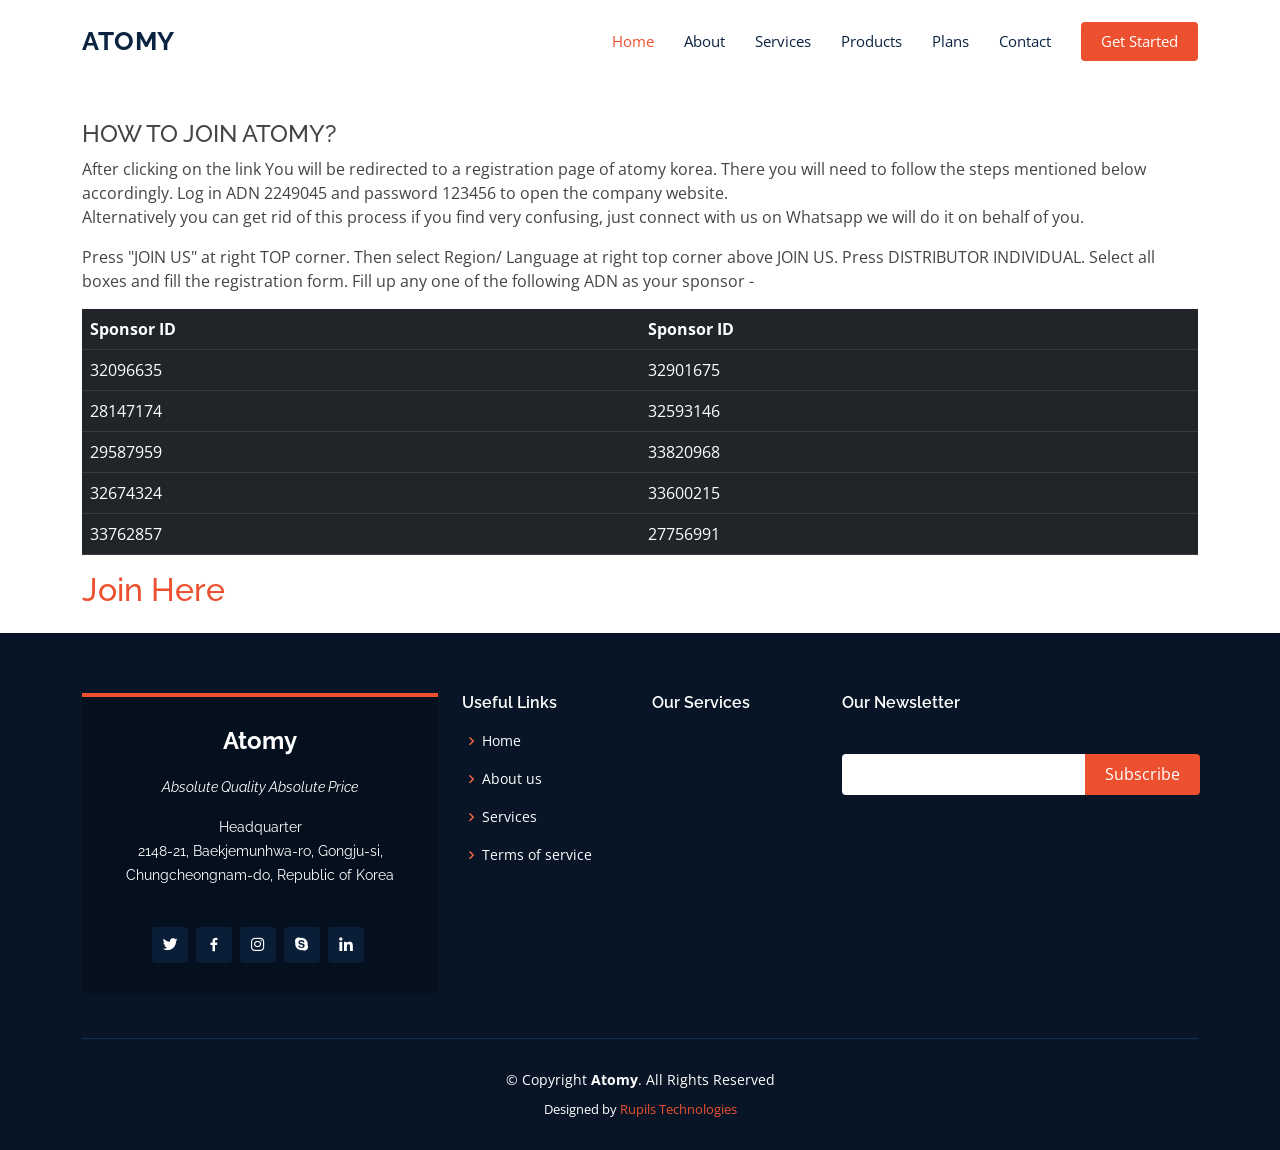
==== commit a0ae51ae: "adn n sponsors replaced" ====
--- a/joinatomy.html
+++ b/joinatomy.html
@@ -90,8 +90,10 @@
         <h4>HOW TO JOIN ATOMY?</h4>
         <p>After clicking on the link You will be redirected to a registration page of atomy korea.
 
-        There you will need to follow the steps mentioned below here accordingly.
-        Alternatively you can get rid of this process if you find very confusing, just connect with us on Whatsapp we will do it on behalf of you.
+        There you will need to follow the steps mentioned below accordingly. 
+        Log in ADN  2249045 and password 123456 to open the company website.</br>
+        Alternatively you can get rid of this process if you find very confusing, 
+        just connect with us on Whatsapp we will do it on behalf of you.
         </p>
 
         <p>
@@ -111,10 +113,10 @@
 
           <tr>
             <td>32096635</td>
-            <td>27756991</td>            
-          </tr>
-          <tr>
-            <td>32901675</td>
+            <td>32901675</td>            
+          </tr>
+          <tr>
+            <td>28147174</td>
             <td>32593146</td>            
           </tr>
           <tr>
@@ -127,19 +129,18 @@
           </tr>
           <tr>
             <td>33762857</td>
-            <td>33940756</td>
-          </tr>
-          <tr><td>28147174</td></tr>
-          <tr></tr>
-          <tr></tr>
-          <tr></tr>
+            <td>27756991</td>
+          </tr>
         </tbody>
 
         </table> 
-        <h2>
-
-          <a class="align-self-center mr-3" href="https://www.atomy.com/us/Home/Account/MemberJoin" >Join Here</a>
-        </h2>
+        <div class="align-self-center mr-3">
+
+          <h2>
+            
+            <a class="align-self-center mr-3" href="https://www.atomy.com/us/Home/Account/MemberJoin" >Join Here</a>
+          </h2>
+        </div>
 
         <div class="mt-2">
           
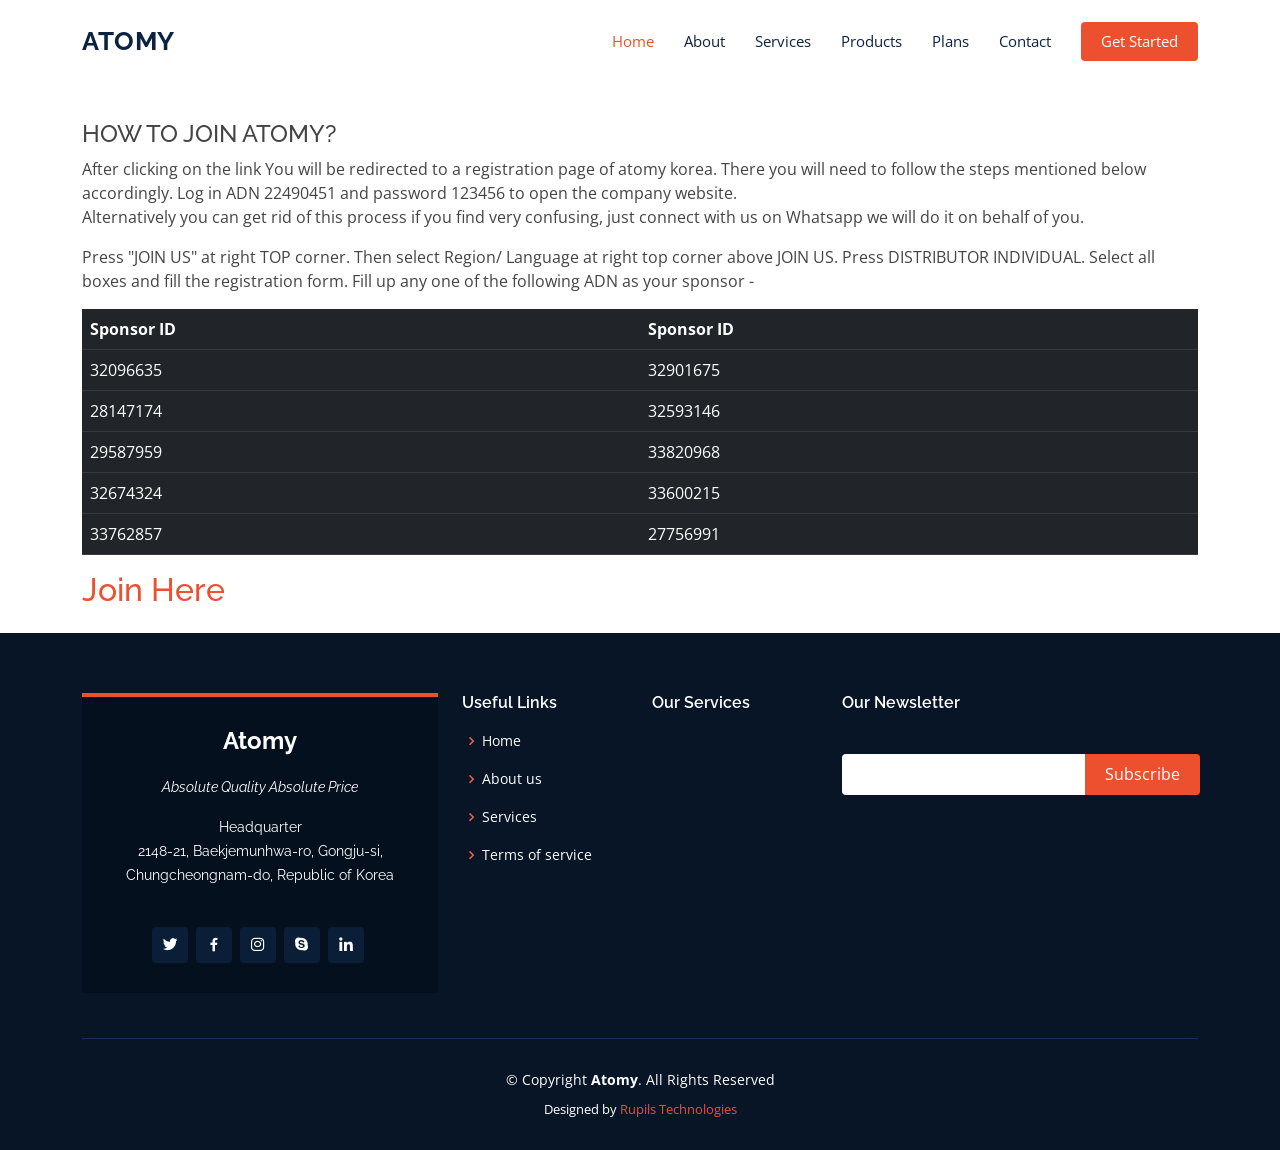
==== commit f56c84cb: "..." ====
--- a/joinatomy.html
+++ b/joinatomy.html
@@ -91,7 +91,7 @@
         <p>After clicking on the link You will be redirected to a registration page of atomy korea.
 
         There you will need to follow the steps mentioned below accordingly. 
-        Log in ADN  2249045 and password 123456 to open the company website.</br>
+        Log in ADN  22490451 and password 123456 to open the company website.</br>
         Alternatively you can get rid of this process if you find very confusing, 
         just connect with us on Whatsapp we will do it on behalf of you.
         </p>
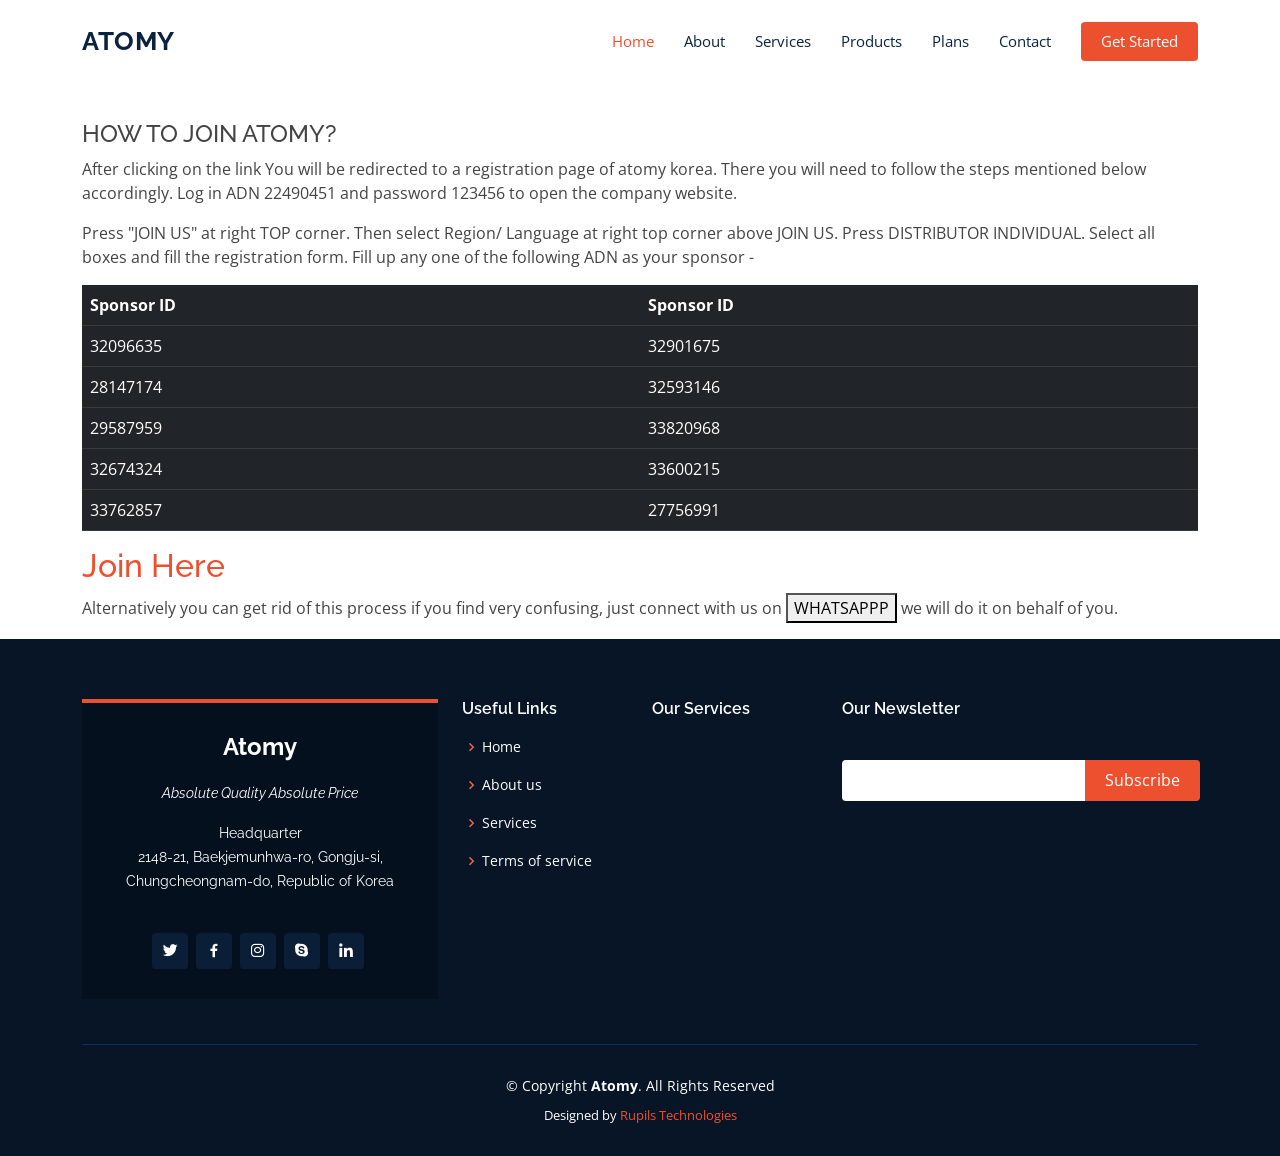
==== commit e18db4b0: "..." ====
--- a/joinatomy.html
+++ b/joinatomy.html
@@ -92,9 +92,7 @@
 
         There you will need to follow the steps mentioned below accordingly. 
         Log in ADN  22490451 and password 123456 to open the company website.</br>
-        Alternatively you can get rid of this process if you find very confusing, 
-        just connect with us on Whatsapp we will do it on behalf of you.
-        </p>
+                </p>
 
         <p>
           Press "JOIN US" at right TOP corner. Then select Region/ Language at right top  corner above JOIN US. Press DISTRIBUTOR INDIVIDUAL. 
@@ -143,7 +141,9 @@
         </div>
 
         <div class="mt-2">
-          
+          Alternatively you can get rid of this process if you find very confusing, 
+        just connect with us on <button onclick="location.href='https://wa.me/7002502343?text=Hi'" type="button">WHATSAPPP</button> we will do it on behalf of you.
+
         </div>
 
 
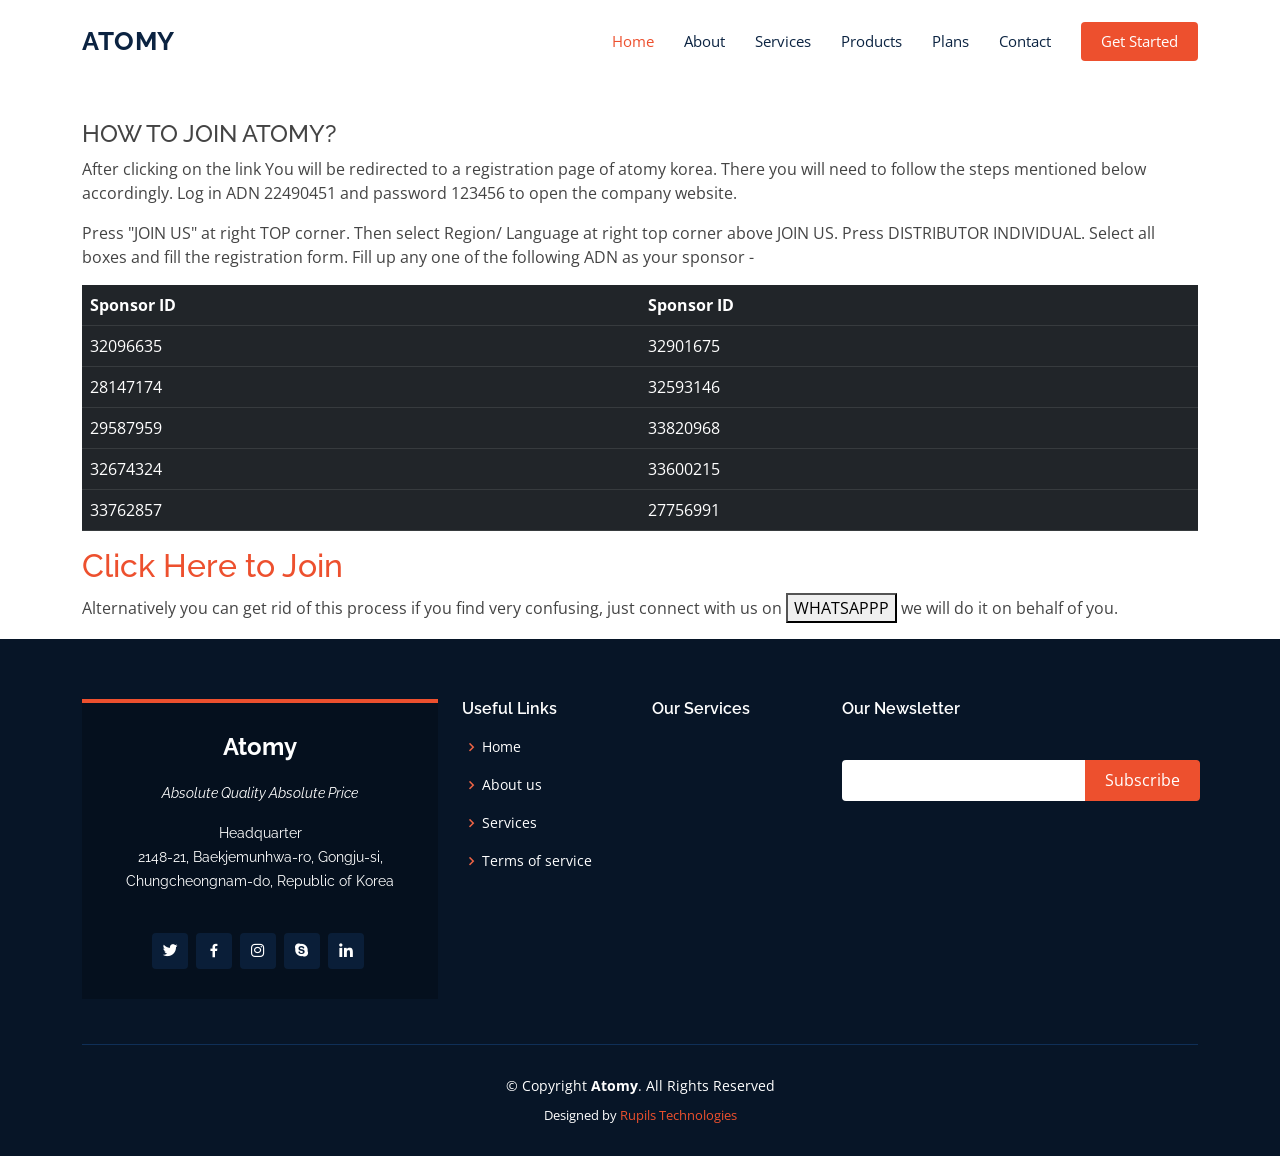
==== commit 7bc71b15: "..." ====
--- a/joinatomy.html
+++ b/joinatomy.html
@@ -132,11 +132,11 @@
         </tbody>
 
         </table> 
-        <div class="align-self-center mr-3">
+        <div class="align-center mr-3">
 
           <h2>
             
-            <a class="align-self-center mr-3" href="https://www.atomy.com/us/Home/Account/MemberJoin" >Join Here</a>
+            <a class="align-self-center mr-3" href="https://www.atomy.com/us/Home/Account/MemberJoin" >Click Here to Join</a>
           </h2>
         </div>
 
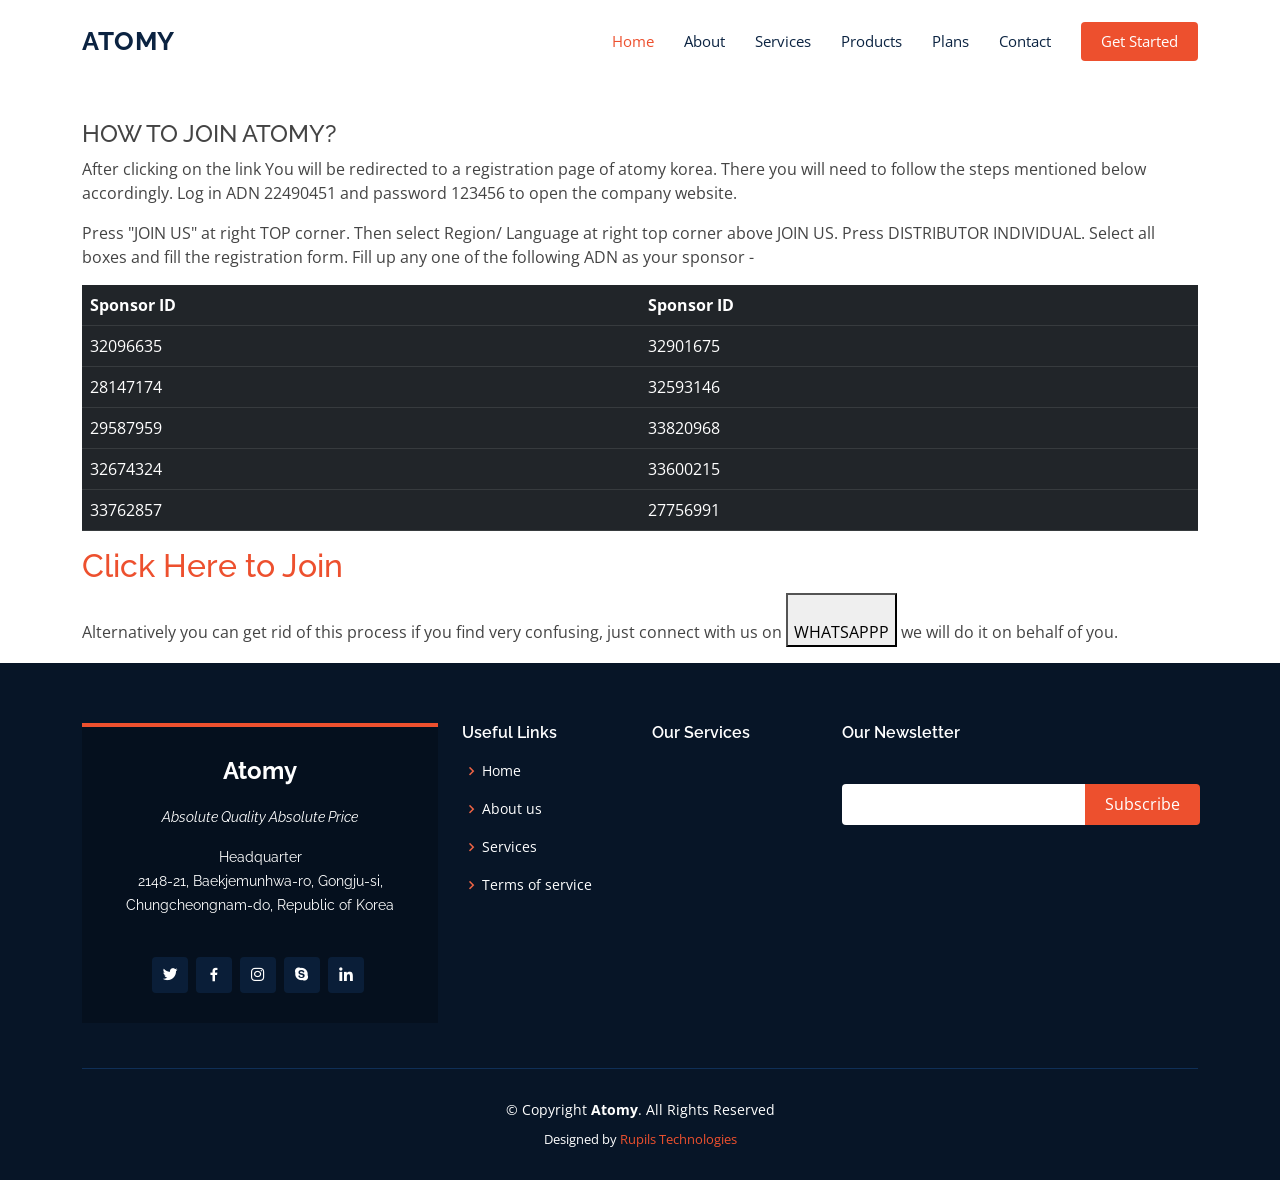
==== commit 6f9c6166: "...." ====
--- a/joinatomy.html
+++ b/joinatomy.html
@@ -132,17 +132,17 @@
         </tbody>
 
         </table> 
-        <div class="align-center mr-3">
-
-          <h2>
+        <div class="align-center">
+
+          <h2 class="align-center">
             
             <a class="align-self-center mr-3" href="https://www.atomy.com/us/Home/Account/MemberJoin" >Click Here to Join</a>
           </h2>
         </div>
 
-        <div class="mt-2">
+        <div class="align-center mt-2">
           Alternatively you can get rid of this process if you find very confusing, 
-        just connect with us on <button onclick="location.href='https://wa.me/7002502343?text=Hi'" type="button">WHATSAPPP</button> we will do it on behalf of you.
+        just connect with us on <button onclick="location.href='https://wa.me/7002502343?text=Hi'" type="button"><Br>WHATSAPPP<Br></button> we will do it on behalf of you.
 
         </div>
 
